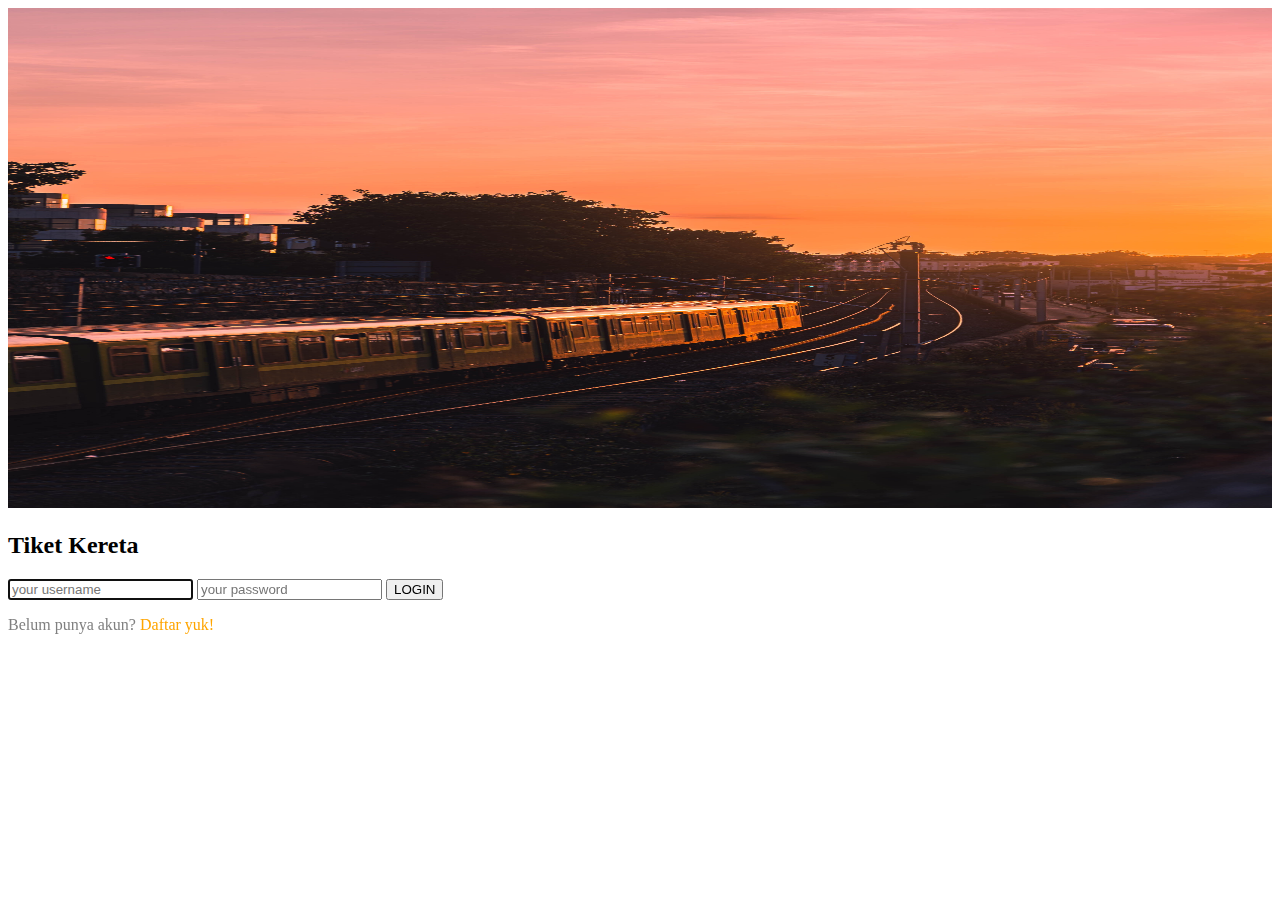
==== pages/register/register.html @ f8150157 "first commit" ====
<!doctype html>
<html lang="en">
  <head>
    <!-- Required meta tags -->
    <meta charset="utf-8">
    <meta name="viewport" content="width=device-width, initial-scale=1, shrink-to-fit=no">

    <!-- Bootstrap CSS -->
    <link rel="stylesheet" href="https://cdn.jsdelivr.net/npm/bootstrap@4.6.0/dist/css/bootstrap.min.css" integrity="sha384-B0vP5xmATw1+K9KRQjQERJvTumQW0nPEzvF6L/Z6nronJ3oUOFUFpCjEUQouq2+l" crossorigin="anonymous">
    <link rel="stylesheet" href="./login.css">
    <link rel="preconnect" href="https://fonts.gstatic.com">
<link href="https://fonts.googleapis.com/css2?family=Poppins:wght@200;300;400;500;700&display=swap" rel="stylesheet">
    <title>Login</title>
  </head>
  <body>
    <main class="d-flex align-items-center justify-content-center">
            <div class="d-flex flex-row login-card">
                <div class="img-side">
                    <img src="../../assets/images/r-nolan-hFBi3eFotSM-unsplash.jpg" width="100%" height="500" alt="image side">
                </div>

                <div class="login-section">
                    <h2 class="form-title mt-4 text-center">Tiket Kereta</h2>
                    <form class="container d-flex flex-column mt-5 login-form align-items-center" action="#">
                        <input class="input-nama mb-4" id="nama-login" type="text" placeholder="your username" autofocus>
                        <input class="input-password mb-5" id="password-login" type="password" placeholder="your password">

                        <button class="btn btn-warning btn-login w-100" type="submit">LOGIN</button>

                        <div class="login-footer mt-5">
                            <p style="color: grey;">Belum punya akun? <a href="../register/register.html" style="text-decoration: none; color: orange;">Daftar yuk!</a></p>
                        </div>
                    </form>

                </div>
            </div>
    </main>

    <!-- Optional JavaScript; choose one of the two! -->

    <!-- Option 1: jQuery and Bootstrap Bundle (includes Popper) -->
    <script src="https://code.jquery.com/jquery-3.5.1.slim.min.js" integrity="sha384-DfXdz2htPH0lsSSs5nCTpuj/zy4C+OGpamoFVy38MVBnE+IbbVYUew+OrCXaRkfj" crossorigin="anonymous"></script>
    <script src="https://cdn.jsdelivr.net/npm/bootstrap@4.6.0/dist/js/bootstrap.bundle.min.js" integrity="sha384-Piv4xVNRyMGpqkS2by6br4gNJ7DXjqk09RmUpJ8jgGtD7zP9yug3goQfGII0yAns" crossorigin="anonymous"></script>

    <!-- Option 2: Separate Popper and Bootstrap JS -->
    <!--
    <script src="https://code.jquery.com/jquery-3.5.1.slim.min.js" integrity="sha384-DfXdz2htPH0lsSSs5nCTpuj/zy4C+OGpamoFVy38MVBnE+IbbVYUew+OrCXaRkfj" crossorigin="anonymous"></script>
    <script src="https://cdn.jsdelivr.net/npm/popper.js@1.16.1/dist/umd/popper.min.js" integrity="sha384-9/reFTGAW83EW2RDu2S0VKaIzap3H66lZH81PoYlFhbGU+6BZp6G7niu735Sk7lN" crossorigin="anonymous"></script>
    <script src="https://cdn.jsdelivr.net/npm/bootstrap@4.6.0/dist/js/bootstrap.min.js" integrity="sha384-+YQ4JLhjyBLPDQt//I+STsc9iw4uQqACwlvpslubQzn4u2UU2UFM80nGisd026JF" crossorigin="anonymous"></script>
    -->
  </body>
</html>
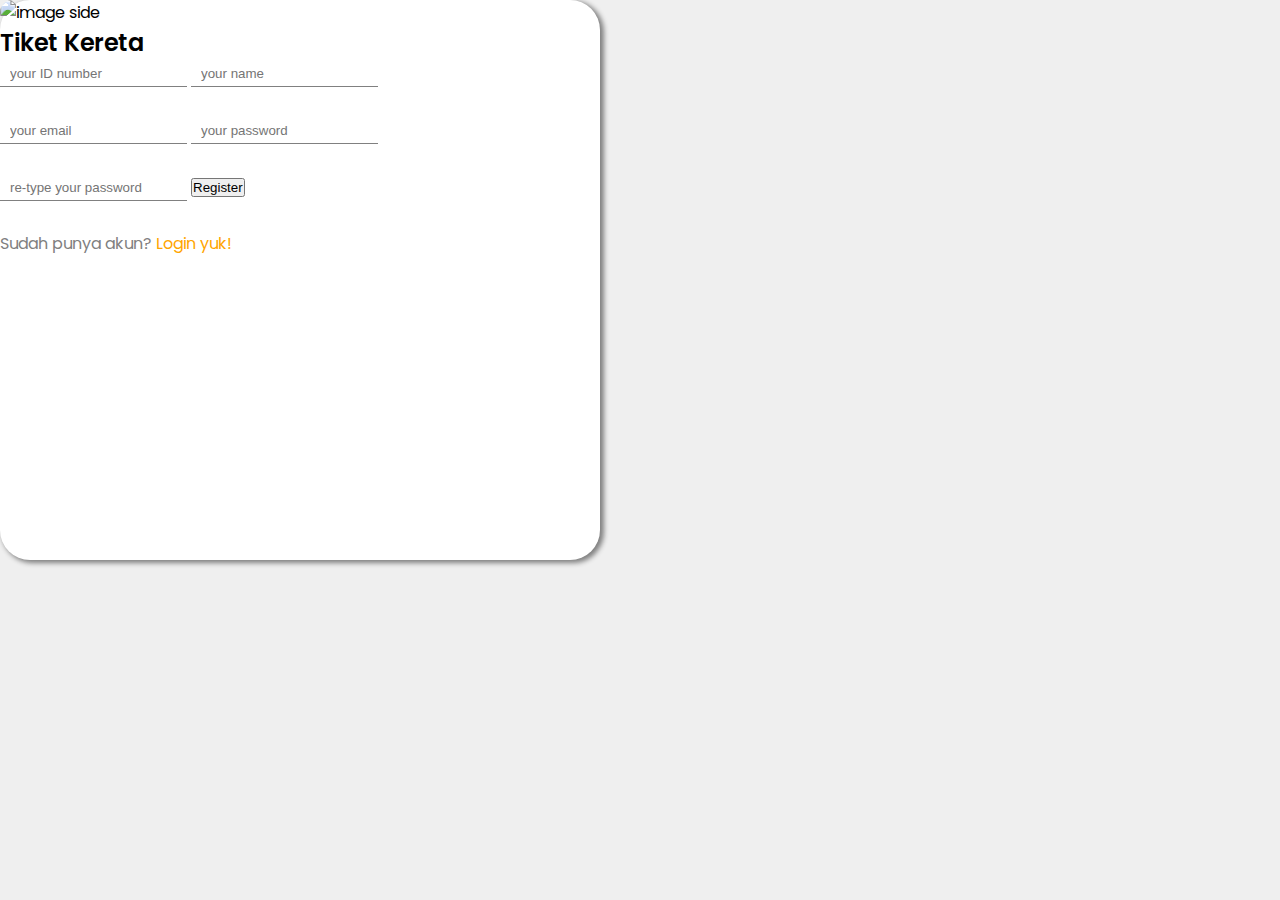
==== commit 4ecc1c13: "first commit" ====
--- a/pages/register/register.html
+++ b/pages/register/register.html
@@ -7,30 +7,32 @@
 
     <!-- Bootstrap CSS -->
     <link rel="stylesheet" href="https://cdn.jsdelivr.net/npm/bootstrap@4.6.0/dist/css/bootstrap.min.css" integrity="sha384-B0vP5xmATw1+K9KRQjQERJvTumQW0nPEzvF6L/Z6nronJ3oUOFUFpCjEUQouq2+l" crossorigin="anonymous">
-    <link rel="stylesheet" href="./login.css">
+    <link rel="stylesheet" href="./register.css">
     <link rel="preconnect" href="https://fonts.gstatic.com">
 <link href="https://fonts.googleapis.com/css2?family=Poppins:wght@200;300;400;500;700&display=swap" rel="stylesheet">
-    <title>Login</title>
+    <title>Register Page</title>
   </head>
   <body>
     <main class="d-flex align-items-center justify-content-center">
             <div class="d-flex flex-row login-card">
-                <div class="img-side">
-                    <img src="../../assets/images/r-nolan-hFBi3eFotSM-unsplash.jpg" width="100%" height="500" alt="image side">
+                <div class="img-side-section">
+                    <img src="../../assets/images/chris-yang-H73k0IUQbn0-unsplash.jpg" width="100%" height="500" alt="image side">
                 </div>
 
-                <div class="login-section">
+                <div class="register-section container m-auto">
                     <h2 class="form-title mt-4 text-center">Tiket Kereta</h2>
-                    <form class="container d-flex flex-column mt-5 login-form align-items-center" action="#">
-                        <input class="input-nama mb-4" id="nama-login" type="text" placeholder="your username" autofocus>
-                        <input class="input-password mb-5" id="password-login" type="password" placeholder="your password">
-
-                        <button class="btn btn-warning btn-login w-100" type="submit">LOGIN</button>
-
-                        <div class="login-footer mt-5">
-                            <p style="color: grey;">Belum punya akun? <a href="../register/register.html" style="text-decoration: none; color: orange;">Daftar yuk!</a></p>
-                        </div>
+                    <form class="login-form mt-5 d-flex flex-column align-items-center" action="#">
+                           <input class="input" type="text" id="register-idKTP" placeholder="your ID number">
+                           <input class="input" type="text" id="register-name"placeholder="your name">
+                           <input class="input" type="email" id="register-email" placeholder="your email">
+                           <input class="input" type="password" id="register-psw" placeholder="your password">
+                           <input class="input" type="password" id="register-repeatPsw" placeholder="re-type your password">
+                           
+                           <input class="btn btn-warning w-100 mt-2" type="submit" value="Register">
                     </form>
+                    <div class="login-footer container mt-5 text-center">
+                        <p style="color: grey;">Sudah punya akun? <a href="../login/login.html" style="text-decoration: none; color: orange;">Login yuk!</a></p>
+                    </div>
 
                 </div>
             </div>
--- a/pages/register/register.css
+++ b/pages/register/register.css
@@ -0,0 +1,58 @@
+* {
+    margin: 0;
+    padding: 0;
+    box-sizing: border-box;
+}
+body {
+    font-family: 'Poppins', sans-serif;
+}
+
+main {
+    width: 100%;
+    height: 100vh;
+    background-color: #eeee;
+}
+
+.login-card {
+    width: 600px;
+    height: 560px;
+    border-radius: 30px;
+    border: none;
+    box-shadow: 3px 2px 5px 1px gray;
+    background-color: white;
+}
+
+.img-side-section {
+    width: 30%;
+    height: auto
+}
+
+.img-side-section img {
+    height: 100%;
+    border-radius: 30px 0 0 30px;
+}
+
+.register-section {
+    width: 70%;
+    height: 100%;
+}
+
+.register-form {
+    width: 70%;
+}
+
+.form-title {
+    font-weight: 600;
+}
+
+.input {
+    border: none;
+    border-bottom: 1px solid gray;
+    padding-left: 10px;
+    padding-bottom: 5px;
+    margin-bottom: 30px;
+}
+
+.input:focus {
+    outline: none;
+}
